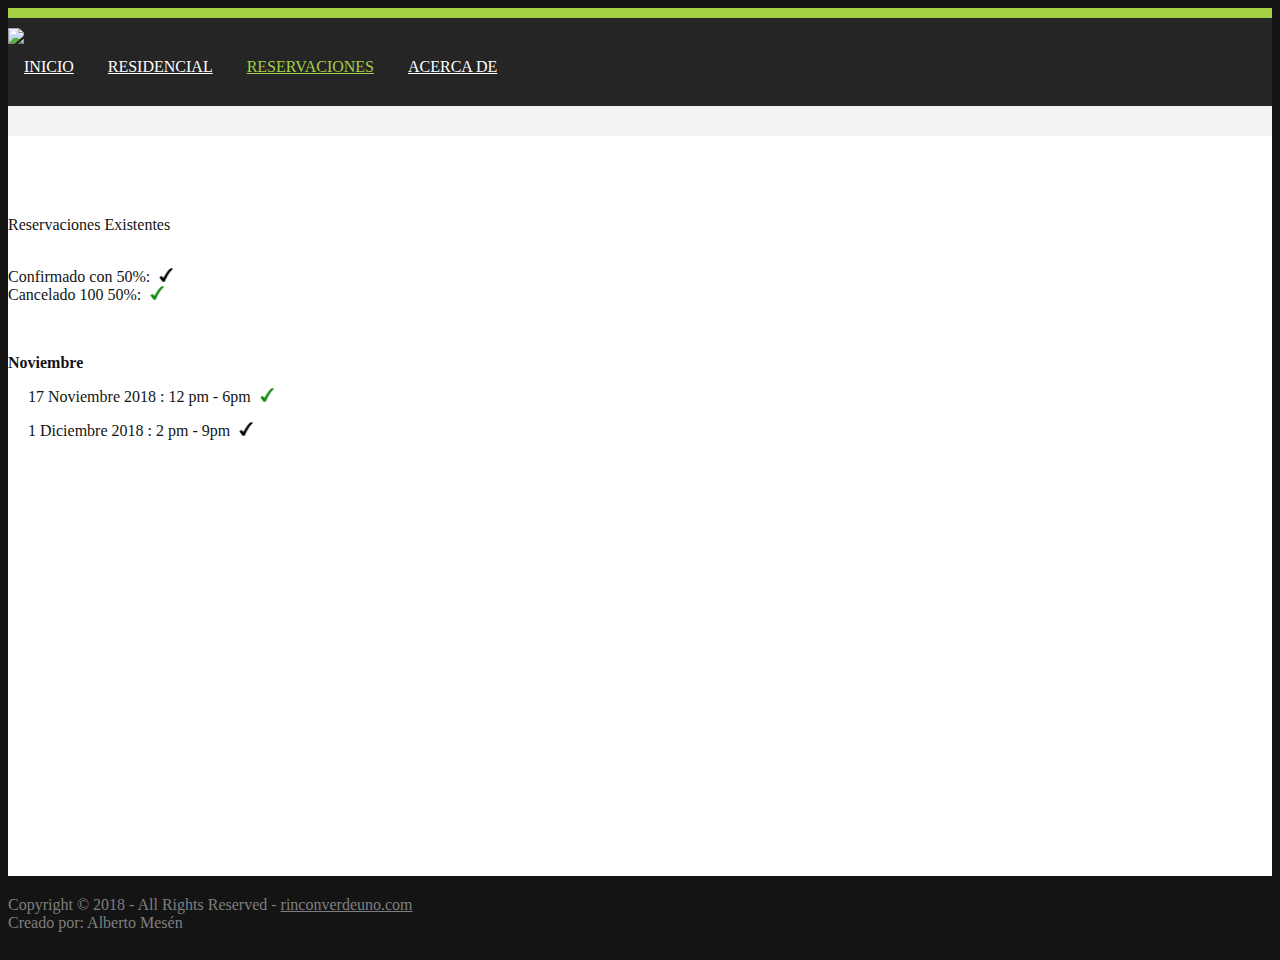
==== pages/calendario.html @ f8f438c8 "Update calendario.html" ====
<!DOCTYPE html>
<html>
<head>
<title>Calendario de Reservaciones - Rincon Verde Uno</title>
<meta charset="utf-8">
<meta name="viewport" content="width=device-width, initial-scale=1.0, maximum-scale=1.0, user-scalable=no">
 <script type="text/javascript" src="https://cdnjs.cloudflare.com/ajax/libs/jquery/2.1.1/jquery.min.js"></script>
<link href="../layout/styles/layout.css" rel="stylesheet" type="text/css" media="all">
<link href="https://unpkg.com/nanogallery2/dist/css/nanogallery2.min.css" rel="stylesheet" type="text/css">
<script type="text/javascript" src="https://unpkg.com/nanogallery2/dist/jquery.nanogallery2.min.js"></script>
</head>
<body id="top">

<!-- ################################################################################################ -->
<!-- ################################################################################################ -->
<!-- ################################################################################################ -->
<div class="wrapper row1">
  <header id="header" class="hoc clear"> 
    <!-- ################################################################################################ -->
    <div id="logo" class="">
      <img src="../images/rinconverdehorizontal.png" style="max-width: 45%;float: left; margin-bottom: 10px;"></img>
    </div>
    <!-- ################################################################################################ -->
    <nav id="mainav" class="fl_right">
      <ul class="clear">
        <li><a href="../index.html">Inicio</a></li>
        <li><a class="drop" href="#">Residencial</a>
          <ul>
		  <li>
				<a href="galeria.html">Galería</a>
			</li>
          </ul>
        </li>
		<li class="active"><a class="drop" href="#">Reservaciones</a>
          <ul>
			<li>
				<a href="https://docs.google.com/forms/d/e/1FAIpQLScjvWeencXZCK-aVqOggXbmu4cjH-6DT3CRyir3Uafxi6hLOg/viewform?c=0&w=1&usp=mail_form_link" onclick="performSyncronousRequest(); return false;">Solicitar Reservación</a>
       
			</li>
			<li class="active">
				<a href="calendario.html">Calendario de Reservaciones</a>
			</li>
          </ul>
        </li>
		<li><a class="drop" href="#">Acerca De</a>
          <ul>
            <li><a href="#">Asociación de Vecinos</a></li>
            <li><a href="#">Junta Directiva</a></li>
          </ul>
        </li>
        
      </ul>
    </nav>
    <!-- ################################################################################################ -->
  </header>
</div>
<div class="wrapper row2">
  <div id="breadcrumb" class="hoc clear"> 
  </div>
</div>
<div class="wrapper row3">
  <main class="hoc container clear"> 
	<header class="heading">Reservaciones Existentes</header>
    <!-- main body -->
    <!-- ################################################################################################ -->
    <div class="content"> 
	<br/>
	<p>
	  Confirmado con 50%: <img class='check' src='../images/black_check.png'/>
	<br/>
	  Cancelado 100 50%: <img class='check' src='../images/green_check.png'/>
	  </p>
	 <br/>
      <!-- ################################################################################################ -->
      <p style="font-weight: bold;">
	  Noviembre
	  </p>
	  <p class="fechaR">
		17 Noviembre 2018 : 12 pm - 6pm <img class='check' src='../images/green_check.png'/>
	  </p>
	  <p class="fechaR">
		1 Diciembre 2018 : 2 pm - 9pm <img class='check' src='../images/black_check.png'/>
	  </p>
      </div>
      <br/> <br/> <br/> <br/> <br/> <br/> <br/> <br/> <br/> <br/>
	  
     
    </div>
    <!-- ################################################################################################ -->
    <!-- / main body -->
    <div class="clear"></div>
  </main>
</div>


<div class="wrapper row3">
  <main class="hoc container clear"> 
   
    <div class="content">   
    </div>
    <div class="clear"></div>
  </main>
</div>


<div class="wrapper row5">
  <div id="copyright" class="hoc clear"> 
    <p class="fl_left">Copyright &copy; 2018 - All Rights Reserved - <a href="#">rinconverdeuno.com</a></p>
    <p class="fl_right">Creado por: Alberto Mesén</p>
  </div>
</div>
<a id="backtotop" href="#top"><i class="fa fa-chevron-up"></i></a>
<script src="../layout/scripts/jquery.backtotop.js"></script>
<script src="../layout/scripts/jquery.mobilemenu.js"></script>
<script src="../js/misc.js"></script>
</body>
</html>
---- layout/styles/layout.css ----
@charset "utf-8";


@import url("fontawesome-4.5.0.min.css");
@import url("framework.css");

/* Rows
--------------------------------------------------------------------------------------------------------------- */
.row0{border-top:5px solid;}
.row1, .row1 a{}
.row2, .row2 a{}
.row3, .row3 a{}
.row4, .row4 a{}
.row5, .row5 a{}
.row1{border-top:10px solid;}

/* Top Bar
--------------------------------------------------------------------------------------------------------------- */
#topbar{padding:15px 0; font-size:.8rem; text-transform:uppercase;}

#topbar *{margin:0;}
#topbar ul li{display:inline-block; margin-right:10px; padding-right:15px; border-right:1px solid;}
#topbar ul li:last-child{margin-right:0; padding-right:0; border-right:none;}
#topbar i{margin:0 5px 0 0; line-height:normal;}


/* Header
--------------------------------------------------------------------------------------------------------------- */
#header{}

#header #logo{margin-top:10px;}
#header #logo *{margin:0; padding:0; line-height:1;}
#header #logo h1{font-size:32px; font-variant:small-caps;}
#header #logo p{font-size:12px; text-transform:lowercase;}


/* Page Intro
--------------------------------------------------------------------------------------------------------------- */
#pageintro{padding:150px 0;}

#pageintro article{text-align:center;}
#pageintro article div{margin-bottom:80px;}
#pageintro article div *{margin:0; padding:0; line-height:1;}
#pageintro article div .heading{margin-bottom:50px; font-size:80px;}
#pageintro article div p:first-of-type{margin-bottom:20px; font-size:26px;}
#pageintro article div p:last-of-type{}
#pageintro article footer{}


/* Content Area
--------------------------------------------------------------------------------------------------------------- */
.container{padding:80px 0;}

/* Content */
.container .content{}

.cta{}
.cta article{display:block; position:relative; padding:0 0 0 110px; line-height:normal;}
.cta article *{margin:0; padding:0;}
.cta article .numb{display:inline-block; position:absolute; top:-10px; left:0; width:90px; overflow:hidden; line-height:1; font-size:80px; font-weight:400; letter-spacing:-10px;}
.cta article .heading{margin-bottom:10px;}

.services{}
.services article{display:block; padding:30px; border:1px solid;}
.services article *{margin:0; padding:0;}
.services article i{margin-bottom:15px;}
.services article .heading{margin-bottom:10px;}

/* Comments */
#comments ul{margin:0 0 40px 0; padding:0; list-style:none;}
#comments li{margin:0 0 10px 0; padding:15px;}
#comments .avatar{float:right; margin:0 0 10px 10px; padding:3px; border:1px solid;}
#comments address{font-weight:bold;}
#comments time{font-size:smaller;}
#comments .comcont{display:block; margin:0; padding:0;}
#comments .comcont p{margin:10px 5px 10px 0; padding:0;}

#comments form{display:block; width:100%;}
#comments input, #comments textarea{width:100%; padding:10px; border:1px solid;}
#comments textarea{overflow:auto;}
#comments div{margin-bottom:15px;}
#comments input[type="submit"], #comments input[type="reset"]{display:inline-block; width:auto; min-width:150px; margin:0; padding:8px 5px; cursor:pointer;}

/* Sidebar */
.container .sidebar{}

.sidebar .sdb_holder{margin-bottom:50px;}
.sidebar .sdb_holder:last-child{margin-bottom:0;}


/* Footer
--------------------------------------------------------------------------------------------------------------- */
#footer{padding:80px 0;}

#footer .title{margin:0 0 50px 0; padding:0; font-size:1.2rem;}

#footer .linklist li{display:block; margin-bottom:15px; padding:0 0 15px 0; border-bottom:1px solid;}
#footer .linklist li:last-child{margin:0; padding:0; border:none;}
#footer .linklist li::before, #footer .linklist li::after{display:table; content:"";}
#footer .linklist li, #footer .linklist li::after{clear:both;}

#footer .contact{}
#footer .contact.linklist li, #footer .contact.linklist li:last-child{position:relative; padding-left:40px;}
#footer .contact li *{margin:0; padding:0; line-height:1.6;}
#footer .contact li i{display:block; position:absolute; top:0; left:0; width:30px; font-size:16px; text-align:center;}


/* Copyright
--------------------------------------------------------------------------------------------------------------- */
#copyright{padding:20px 0;}
#copyright *{margin:0; padding:0;}


/* Transition Fade
--------------------------------------------------------------------------------------------------------------- */
*, *::before, *::after{transition:all .3s ease-in-out;}
#mainav form *{transition:none !important;}


/* ------------------------------------------------------------------------------------------------------------ */
/* ------------------------------------------------------------------------------------------------------------ */
/* ------------------------------------------------------------------------------------------------------------ */
/* ------------------------------------------------------------------------------------------------------------ */
/* ------------------------------------------------------------------------------------------------------------ */


/* Navigation
--------------------------------------------------------------------------------------------------------------- */
nav ul, nav ol{margin:0; padding:0; list-style:none;}

#mainav, #breadcrumb, .sidebar nav{line-height:normal;}
#mainav .drop::after, #mainav li li .drop::after, #breadcrumb li a::after, .sidebar nav a::after{position:absolute; font-family:"FontAwesome"; font-size:10px; line-height:10px;}

/* Top Navigation */
#mainav{}
#mainav ul.clear{margin-top:3px;}
#mainav ul{text-transform:uppercase;}
#mainav ul ul{z-index:9999; position:absolute; width:180px; text-transform:none;}
#mainav ul ul ul{left:180px; top:0;}
#mainav li{display:inline-block; position:relative; margin:0 15px 0 0; padding:0;}
#mainav li:last-child{margin-right:0;}
#mainav li li{width:100%; margin:0;}
#mainav li a{display:block; padding:30px 0;}
#mainav li li a{border:solid; border-width:0 0 1px 0;}
#mainav .drop{padding-left:15px;}
#mainav li li a, #mainav li li .drop{display:block; margin:0; padding:10px 15px;}
#mainav .drop::after, #mainav li li .drop::after{content:"\f0d7";}
#mainav .drop::after{top:35px; left:5px;}
#mainav li li .drop::after{top:15px; left:5px;}
#mainav ul ul{visibility:hidden; opacity:0; margin-top:-25px;}
#mainav ul li:hover > ul{visibility:visible; opacity:1;}

#mainav form{display:none; margin:0; padding:0;}
#mainav form select, #mainav form select option{display:block; cursor:pointer; outline:none;}
#mainav form select{width:100%; padding:5px; border:none;}
#mainav form select option{margin:5px; padding:0; border:none;}

/* Breadcrumb */
#breadcrumb{padding:15px 0;}
#breadcrumb ul{margin:0; padding:0; list-style:none; text-transform:uppercase;}
#breadcrumb li{display:inline-block; margin:0 6px 0 0; padding:0;}
#breadcrumb li a{display:block; position:relative; margin:0; padding:0 12px 0 0; font-size:12px;}
#breadcrumb li a::after{top:3px; right:0; content:"\f101";}
#breadcrumb li:last-child a{margin:0; padding:0;}
#breadcrumb li:last-child a::after{display:none;}

/* Sidebar Navigation */
.sidebar nav{display:block; width:100%;}
.sidebar nav li{margin:0 0 3px 0; padding:0;}
.sidebar nav a{display:block; position:relative; margin:0; padding:5px 10px 5px 15px; text-decoration:none; border:solid; border-width:0 0 1px 0;}
.sidebar nav a::after{top:9px; left:5px; content:"\f101";}
.sidebar nav ul ul a{padding-left:35px;}
.sidebar nav ul ul a::after{left:25px;}
.sidebar nav ul ul ul a{padding-left:55px;}
.sidebar nav ul ul ul a::after{left:45px;}

/* Pagination */
.pagination{display:block; width:100%; text-align:center; clear:both;}
.pagination li{display:inline-block; margin:0 2px 0 0;}
.pagination li:last-child{margin-right:0;}
.pagination a, .pagination strong{display:block; padding:8px 11px; border:1px solid; background-clip:padding-box; font-weight:normal;}

/* Back to Top */
#backtotop{z-index:999; display:inline-block; position:fixed; visibility:hidden; bottom:20px; right:20px; width:36px; height:36px; line-height:36px; font-size:16px; text-align:center; opacity:.2;}
#backtotop i{display:block; width:100%; height:100%; line-height:inherit;}
#backtotop.visible{visibility:visible; opacity:.5;}
#backtotop:hover{opacity:1;}


/* Tables
--------------------------------------------------------------------------------------------------------------- */
table, th, td{border:1px solid; border-collapse:collapse; vertical-align:top;}
table, th{table-layout:auto;}
table{width:100%; margin-bottom:15px;}
th, td{padding:5px 8px;}
td{border-width:0 1px;}


/* Gallery
--------------------------------------------------------------------------------------------------------------- */
#gallery{display:block; width:100%; margin-bottom:50px;}
#gallery figure figcaption{display:block; width:100%; clear:both;}
#gallery li{margin-bottom:30px;}


/* Font Awesome Social Icons
--------------------------------------------------------------------------------------------------------------- */
.faico{margin:0; padding:0; list-style:none;}
.faico li{display:inline-block; margin:8px 5px 0 0; padding:0; line-height:normal;}
.faico li:last-child{margin-right:0;}
.faico a{display:inline-block; width:36px; height:36px; line-height:36px; font-size:18px; text-align:center;}

.faico a{color:#050505; background-color:#A3D044;}
.faico a:hover{color:#FFFFFF;}

.faicon-dribble:hover{background-color:#EA4C89;}
.faicon-facebook:hover{background-color:#3B5998;}
.faicon-google-plus:hover{background-color:#DB4A39;}
.faicon-linkedin:hover{background-color:#0E76A8;}
.faicon-twitter:hover{background-color:#00ACEE;}
.faicon-vk:hover{background-color:#4E658E;}


/* ------------------------------------------------------------------------------------------------------------ */
/* ------------------------------------------------------------------------------------------------------------ */
/* ------------------------------------------------------------------------------------------------------------ */
/* ------------------------------------------------------------------------------------------------------------ */
/* ------------------------------------------------------------------------------------------------------------ */


/* Colours
--------------------------------------------------------------------------------------------------------------- */
body{color:#FFFFFF; background-color:#141414;}
a{color:#A3D044;}
a:active, a:focus{background:transparent;}/* IE10 + 11 Bugfix - prevents grey background */
hr, .borderedbox{border-color:#D7D7D7;}
label span{color:#FF0000; background-color:inherit;}
input:focus, textarea:focus, *:required:focus{border-color:#A3D044;}
.overlay{color:#FFFFFF; background-color:inherit;}
.overlay::after{color:inherit; background-color:rgba(0,0,0,.55); background-image:url("[data-uri]");}

.btn, .btn.inverse:hover{color:#FFFFFF; background-color:#A3D044; border-color:#A3D044;}
.btn:hover, .btn.inverse{color:inherit; background-color:transparent; border-color:inherit;}


/* Rows */
.row0, .row0 a{color:#7F7F7F; background-color:#141414;}
.row1{border-color:#A3D044;}
.row1{color:#FFFFFF; background-color:#252525;}
.row2{color:#141414; background-color:#F3F3F3;}
.row3{color:#141414; background-color:#FFFFFF;}
.row4{color:#7F7F7F; background-color:#252525;}
.row5, .row5 a{color:#7F7F7F; background-color:#141414;}


/* Top Bar */
#topbar ul li{border-color:rgba(255,255,255,.2);}
#topbar div:first-of-type li:first-child a{color:#A3D044;}


/* Header */
#header #logo h1 a{color:inherit; background-color:inherit;}


/* Content Area */
.cta article .heading a{color:inherit;}
.cta article:hover .heading a{color:#A3D044;}
.cta article .numb{color:rgba(0,0,0,.1);}
.cta article:hover .numb{text-shadow:1px 1px rgba(0,0,0,.8);}

.services article{border-color:#D7D7D7;}
.services article:hover{color:#FFFFFF; background-color:#A3D044; border-color:#A3D044; box-shadow:5px 5px 0px rgba(0,0,0,.2);}
.services article:hover a{color:inherit; text-shadow:1px 1px rgba(0,0,0,.4);}


/* Footer */
#footer .title{color:#FFFFFF;}
#footer .linklist li{border-color:#414141;}


/* Navigation */
#mainav li a{color:inherit;}
#mainav .active a, #mainav a:hover, #mainav li:hover > a{color:#A3D044;}
#mainav li li a, #mainav .active li a{color:#FFFFFF; background-color:rgba(0,0,0,.8); border-color:rgba(0,0,0,.6);}
#mainav li li:hover > a, #mainav .active .active > a{color:#FFFFFF; background-color:#A3D044;}
#mainav form select{color:#FFFFFF; background-color:#141414;}

#breadcrumb a{color:inherit; background-color:inherit;}
#breadcrumb li:last-child a{color:#A3D044;}

.container .sidebar nav a{color:inherit; border-color:#D7D7D7;}
.container .sidebar nav a:hover{color:#A3D044;}

.pagination a, .pagination strong{border-color:#D7D7D7;}
.pagination .current *{color:#FFFFFF; background-color:#A3D044;}

#backtotop{color:#FFFFFF; background-color:#A3D044;}


/* Tables + Comments */
table, th, td, #comments .avatar, #comments input, #comments textarea{border-color:#D7D7D7;}
#comments input:focus, #comments textarea:focus, #comments *:required:focus{border-color:#A3D044;}
th{color:#FFFFFF; background-color:#373737;}
tr, #comments li, #comments input[type="submit"], #comments input[type="reset"]{color:inherit; background-color:#FBFBFB;}
tr:nth-child(even), #comments li:nth-child(even){color:inherit; background-color:#F7F7F7;}
table a, #comments a{background-color:inherit;}


/* ------------------------------------------------------------------------------------------------------------ */
/* ------------------------------------------------------------------------------------------------------------ */
/* ------------------------------------------------------------------------------------------------------------ */
/* ------------------------------------------------------------------------------------------------------------ */
/* ------------------------------------------------------------------------------------------------------------ */


/* Media Queries
--------------------------------------------------------------------------------------------------------------- */
@-ms-viewport{width:device-width;}


/* Max Wrapper Width - Laptop, Desktop etc.
--------------------------------------------------------------------------------------------------------------- */
@media screen and (min-width:978px){
	.hoc{max-width:978px;}
}


/* Mobile Devices
--------------------------------------------------------------------------------------------------------------- */
@media screen and (max-width:900px){
	.hoc{max-width:90%;}

	#topbar{}

	#header{padding:30px 0;}
	#header #logo{margin:0;}

	#mainav{}
	#mainav ul{display:none;}
	#mainav form{display:block; margin-top:8px;}

	#breadcrumb{}

	.container{}
	#comments input[type="reset"]{margin-top:10px;}
	.pagination li{display:inline-block; margin:0 5px 5px 0;}

	#footer{}

	#copyright{}
	#copyright p:first-of-type{margin-bottom:10px;}
}


@media screen and (max-width:750px){
	.imgl, .imgr{display:inline-block; float:none; margin:0 0 10px 0;}
	.fl_left, .fl_right{display:block; float:none;}
	.one_half, .one_third, .two_third, .one_quarter, .two_quarter, .three_quarter{display:block; float:none; width:auto; margin:0 0 30px 0; padding:0;}

	#topbar{padding-top:15px; text-align:center;}
	#topbar ul{margin:0 0 15px 0; line-height:normal;}

	#header{text-align:center;}
	#header #logo{margin:0 0 30px 0;}

	#mainav form{margin-top:0;}

	#pageintro article div .heading{margin-bottom:30px; font-size:38px;}
	#pageintro article div p:first-of-type{margin-bottom:20px; font-size:18px;}

	.container, #footer{padding-bottom:50px;}/* Not neccessary - just looks better */
}


@media screen and (max-width:450px){
	#topbar ul li{margin-bottom:2px; padding-right:0; border-right:none;}
}


/* Other
--------------------------------------------------------------------------------------------------------------- */

.fechaR {
	margin-left: 20px;
}

.check {
	margin-left: 5px;
	margin-top: -5px;
	width: 14px;
	height: 14px;
}





















@media screen and (max-width:650px){
	.scrollable{display:block; width:100%; margin:0 0 30px 0; padding:0 0 15px 0; overflow:auto; overflow-x:scroll;}
	.scrollable table{margin:0; padding:0; white-space:nowrap;}

	.inline li{display:block; margin-bottom:10px;}
	.pushright li{margin-right:0;}

	.font-x2{font-size:1.4rem;}
	.font-x3{font-size:1.6rem;}
}
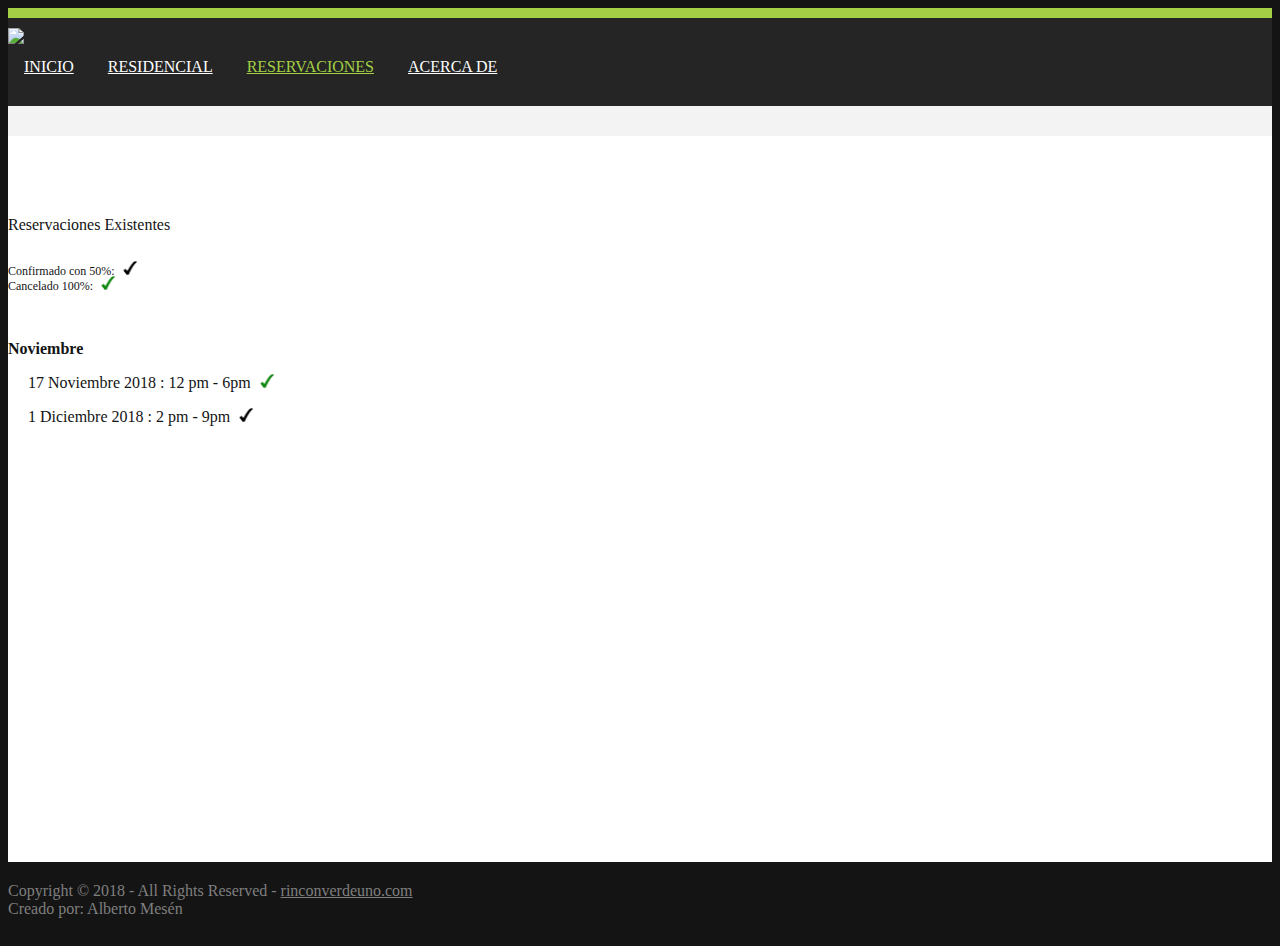
==== commit 7dd04897: "Update calendario.html" ====
--- a/pages/calendario.html
+++ b/pages/calendario.html
@@ -65,10 +65,10 @@
     <!-- ################################################################################################ -->
     <div class="content"> 
 	<br/>
-	<p>
+	<p style='font-size:12px;'>
 	  Confirmado con 50%: <img class='check' src='../images/black_check.png'/>
 	<br/>
-	  Cancelado 100 50%: <img class='check' src='../images/green_check.png'/>
+	  Cancelado 100%: <img class='check' src='../images/green_check.png'/>
 	  </p>
 	 <br/>
       <!-- ################################################################################################ -->
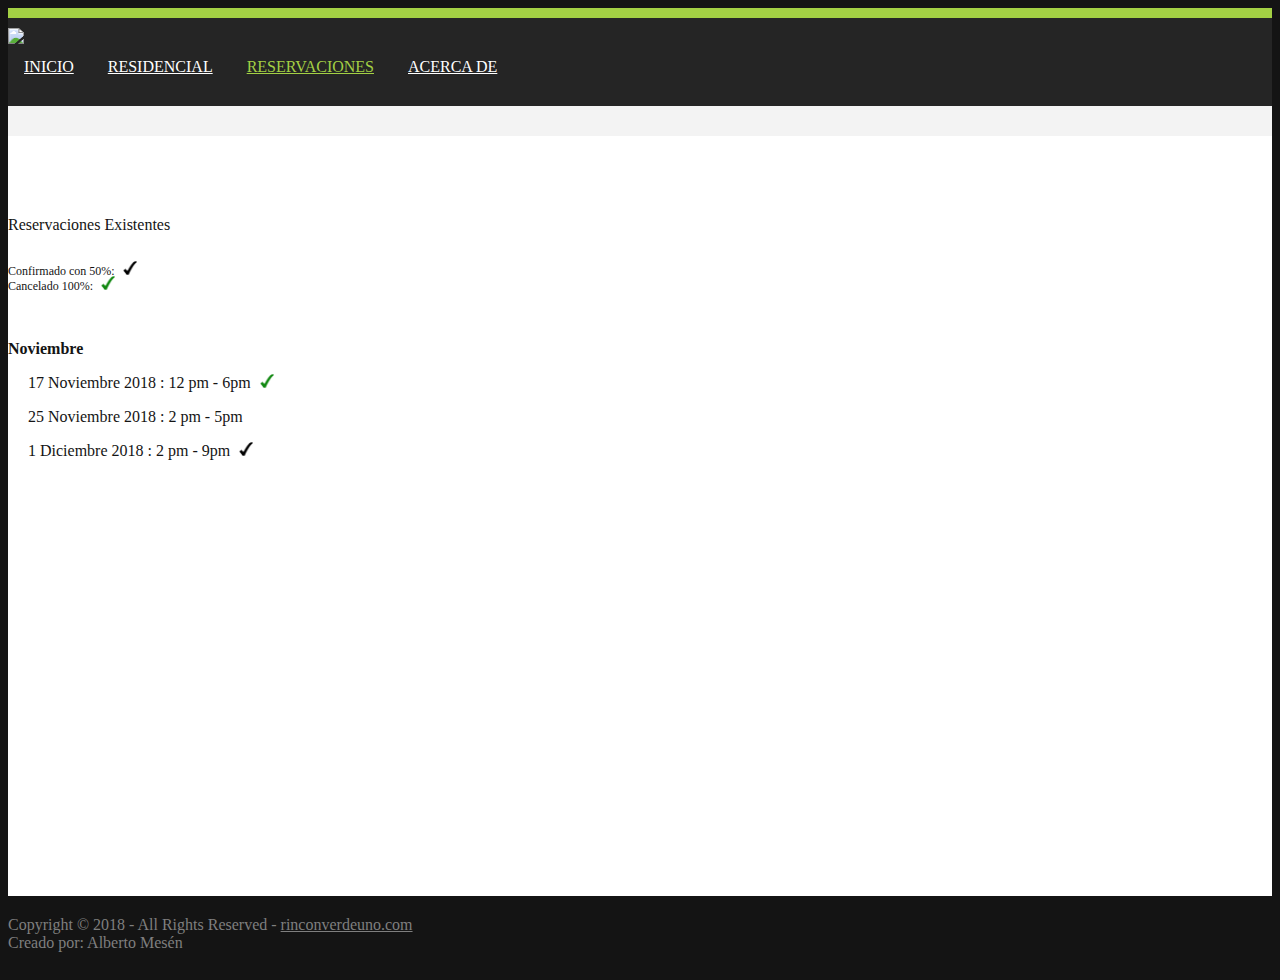
==== commit 066aa0df: "Update calendario.html" ====
--- a/pages/calendario.html
+++ b/pages/calendario.html
@@ -79,6 +79,9 @@
 		17 Noviembre 2018 : 12 pm - 6pm <img class='check' src='../images/green_check.png'/>
 	  </p>
 	  <p class="fechaR">
+		25 Noviembre 2018 : 2 pm - 5pm 
+	  </p>
+	  <p class="fechaR">
 		1 Diciembre 2018 : 2 pm - 9pm <img class='check' src='../images/black_check.png'/>
 	  </p>
       </div>
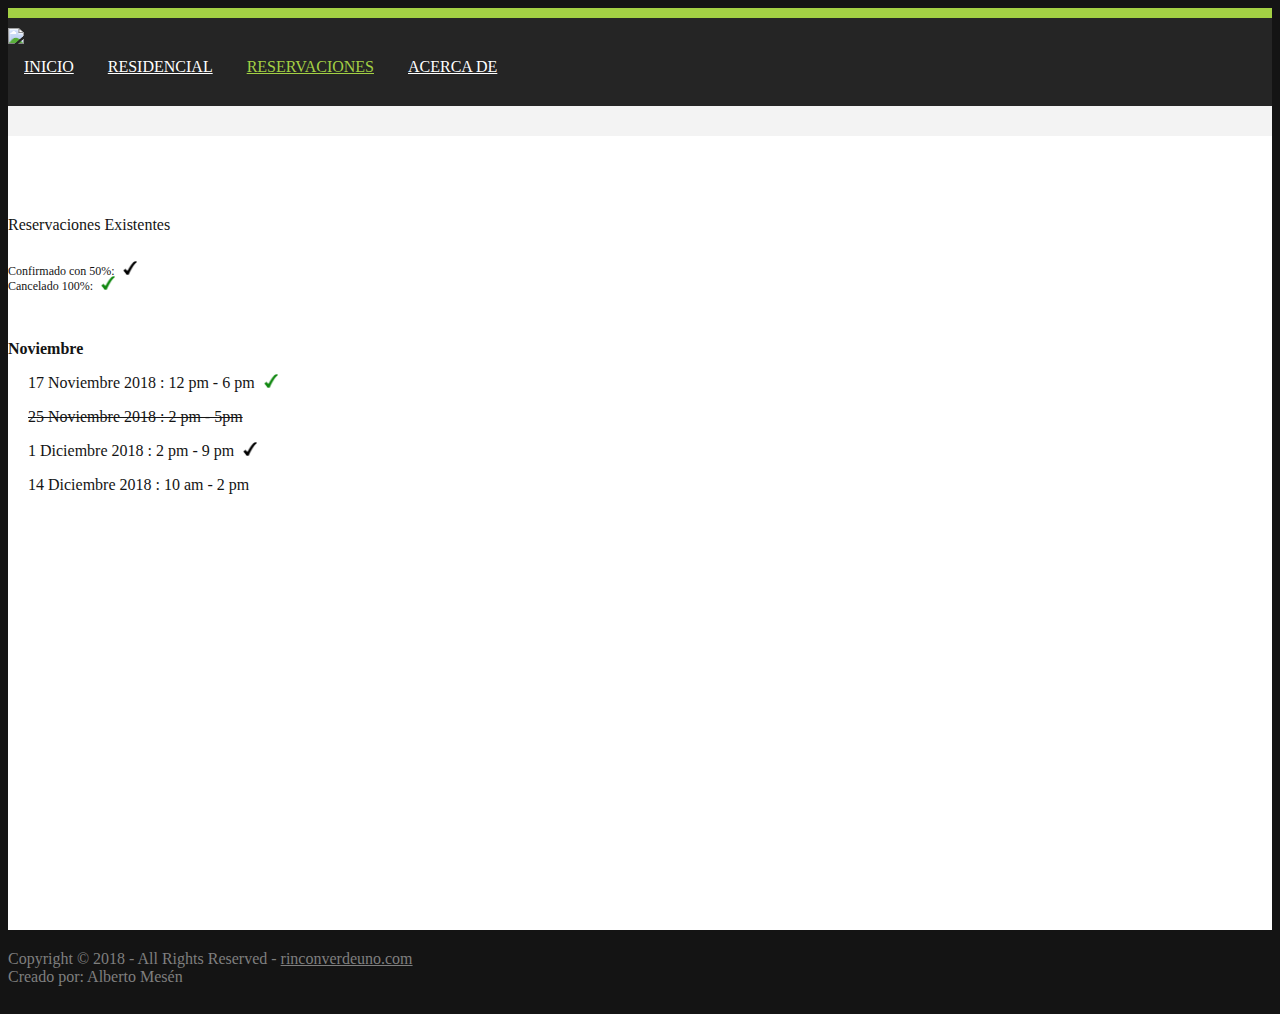
==== commit cb10b776: "Update calendario.html" ====
--- a/pages/calendario.html
+++ b/pages/calendario.html
@@ -76,13 +76,16 @@
 	  Noviembre
 	  </p>
 	  <p class="fechaR">
-		17 Noviembre 2018 : 12 pm - 6pm <img class='check' src='../images/green_check.png'/>
+		17 Noviembre 2018 : 12 pm - 6 pm <img class='check' src='../images/green_check.png'/>
 	  </p>
 	  <p class="fechaR">
-		25 Noviembre 2018 : 2 pm - 5pm 
+	  	<del>25 Noviembre 2018 : 2 pm - 5pm </del>
 	  </p>
 	  <p class="fechaR">
-		1 Diciembre 2018 : 2 pm - 9pm <img class='check' src='../images/black_check.png'/>
+		1 Diciembre 2018 : 2 pm - 9 pm <img class='check' src='../images/black_check.png'/>
+	  </p>
+          <p class="fechaR">
+		14 Diciembre 2018 : 10 am - 2 pm 
 	  </p>
       </div>
       <br/> <br/> <br/> <br/> <br/> <br/> <br/> <br/> <br/> <br/>
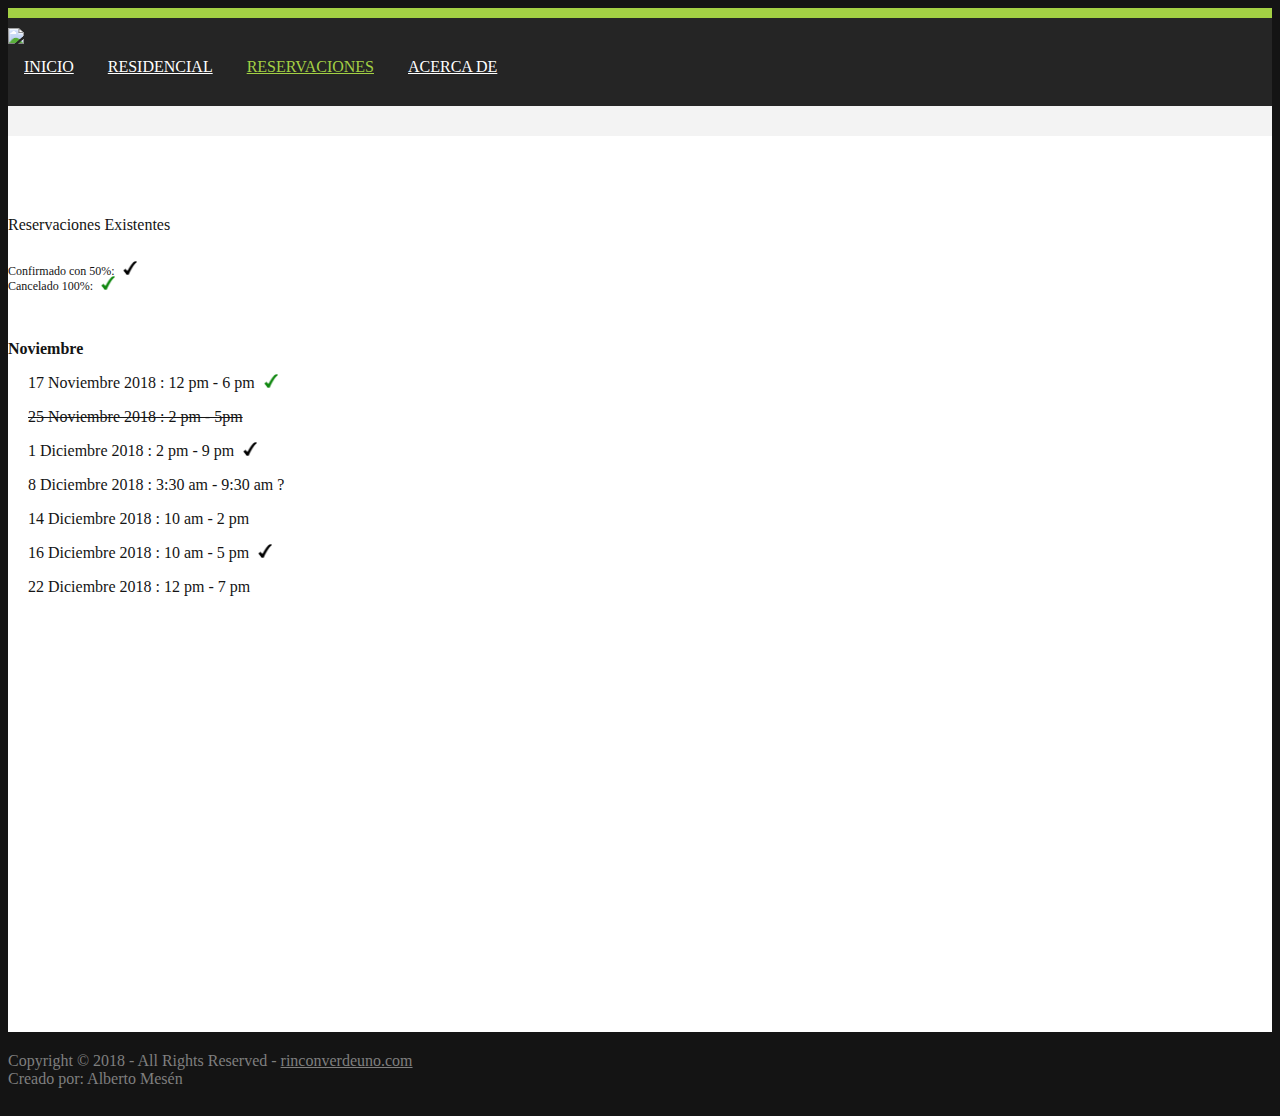
==== commit 9a193986: "Update calendario.html" ====
--- a/pages/calendario.html
+++ b/pages/calendario.html
@@ -84,8 +84,17 @@
 	  <p class="fechaR">
 		1 Diciembre 2018 : 2 pm - 9 pm <img class='check' src='../images/black_check.png'/>
 	  </p>
+	    <p class="fechaR">
+		8 Diciembre 2018 : 3:30 am - 9:30 am ?
+	  </p>
           <p class="fechaR">
 		14 Diciembre 2018 : 10 am - 2 pm 
+	  </p>
+	    <p class="fechaR">
+		16 Diciembre 2018 : 10 am - 5 pm <img class='check' src='../images/black_check.png'/>
+	  </p>
+	    <p class="fechaR">
+		22 Diciembre 2018 : 12 pm - 7 pm 
 	  </p>
       </div>
       <br/> <br/> <br/> <br/> <br/> <br/> <br/> <br/> <br/> <br/>
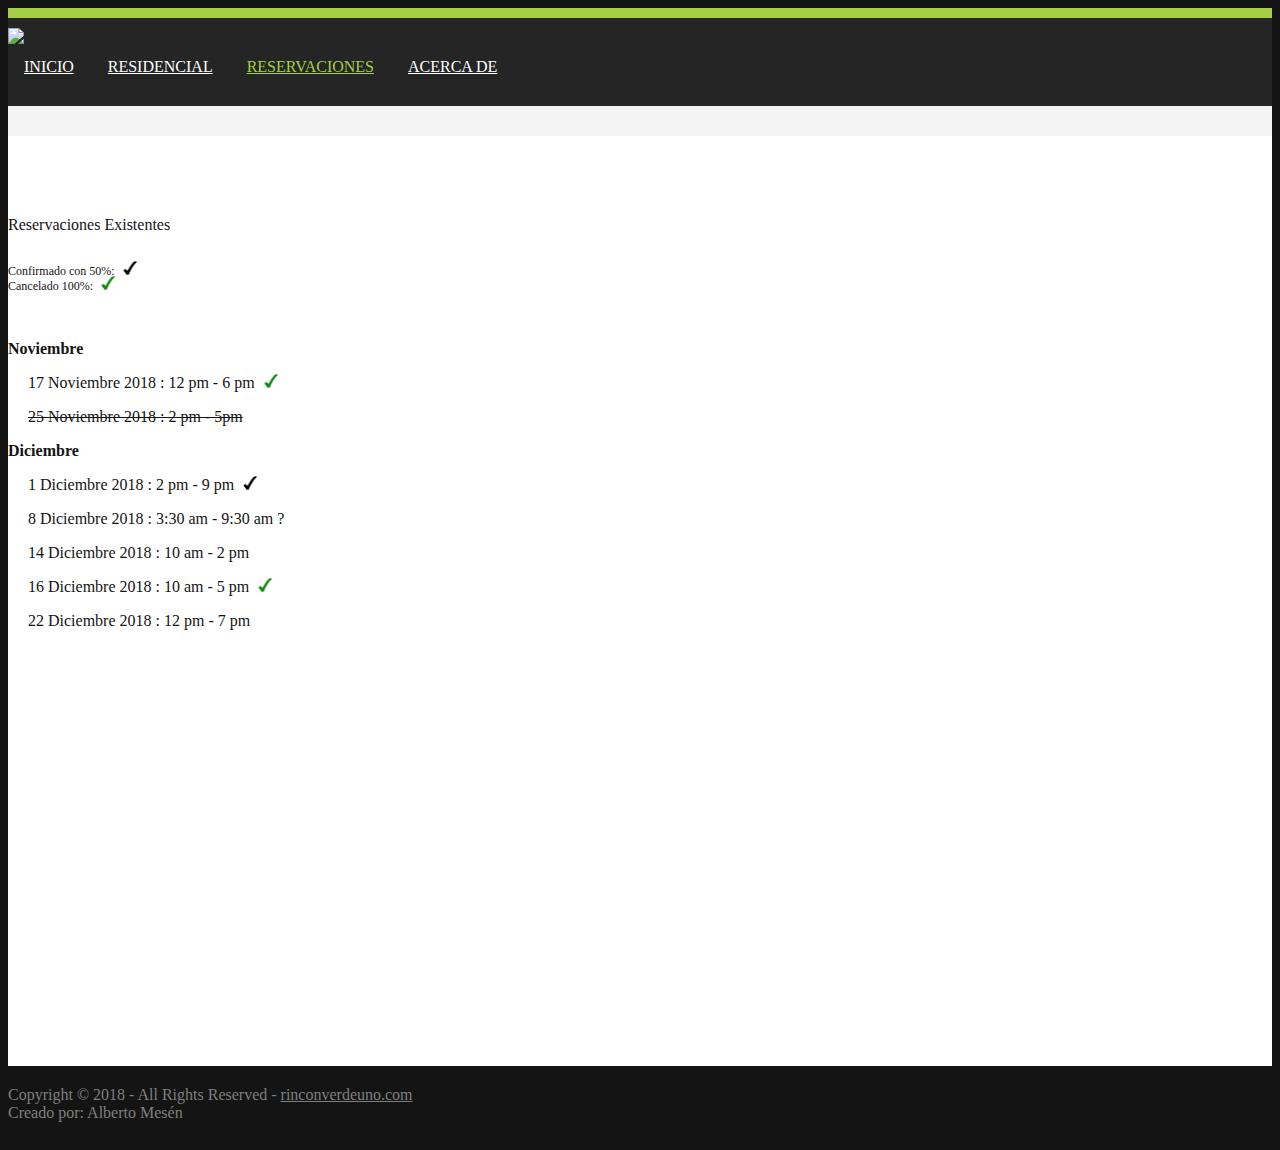
==== commit 6f8f79c9: "Update calendario.html" ====
--- a/pages/calendario.html
+++ b/pages/calendario.html
@@ -81,6 +81,11 @@
 	  <p class="fechaR">
 	  	<del>25 Noviembre 2018 : 2 pm - 5pm </del>
 	  </p>
+	    
+	    <p style="font-weight: bold;">
+	  Diciembre
+	  </p>
+	    
 	  <p class="fechaR">
 		1 Diciembre 2018 : 2 pm - 9 pm <img class='check' src='../images/black_check.png'/>
 	  </p>
@@ -91,7 +96,7 @@
 		14 Diciembre 2018 : 10 am - 2 pm 
 	  </p>
 	    <p class="fechaR">
-		16 Diciembre 2018 : 10 am - 5 pm <img class='check' src='../images/black_check.png'/>
+		16 Diciembre 2018 : 10 am - 5 pm <img class='check' src='../images/green_check.png'/>
 	  </p>
 	    <p class="fechaR">
 		22 Diciembre 2018 : 12 pm - 7 pm 
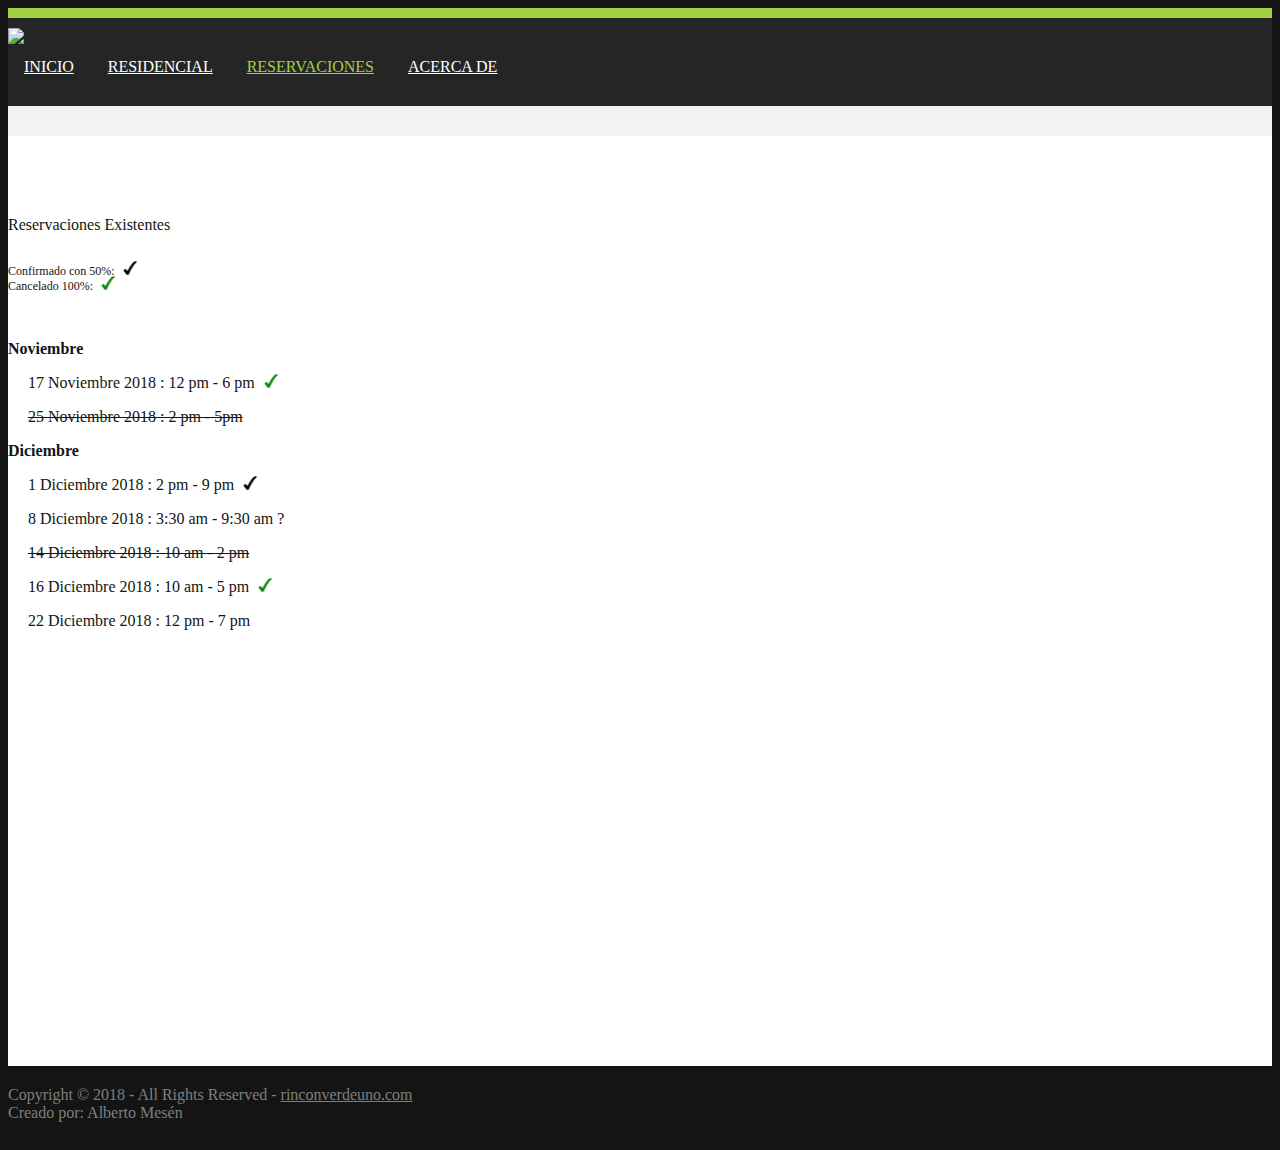
==== commit 0248f068: "Update calendario.html" ====
--- a/pages/calendario.html
+++ b/pages/calendario.html
@@ -93,7 +93,7 @@
 		8 Diciembre 2018 : 3:30 am - 9:30 am ?
 	  </p>
           <p class="fechaR">
-		14 Diciembre 2018 : 10 am - 2 pm 
+		<del>14 Diciembre 2018 : 10 am - 2 pm </del>
 	  </p>
 	    <p class="fechaR">
 		16 Diciembre 2018 : 10 am - 5 pm <img class='check' src='../images/green_check.png'/>
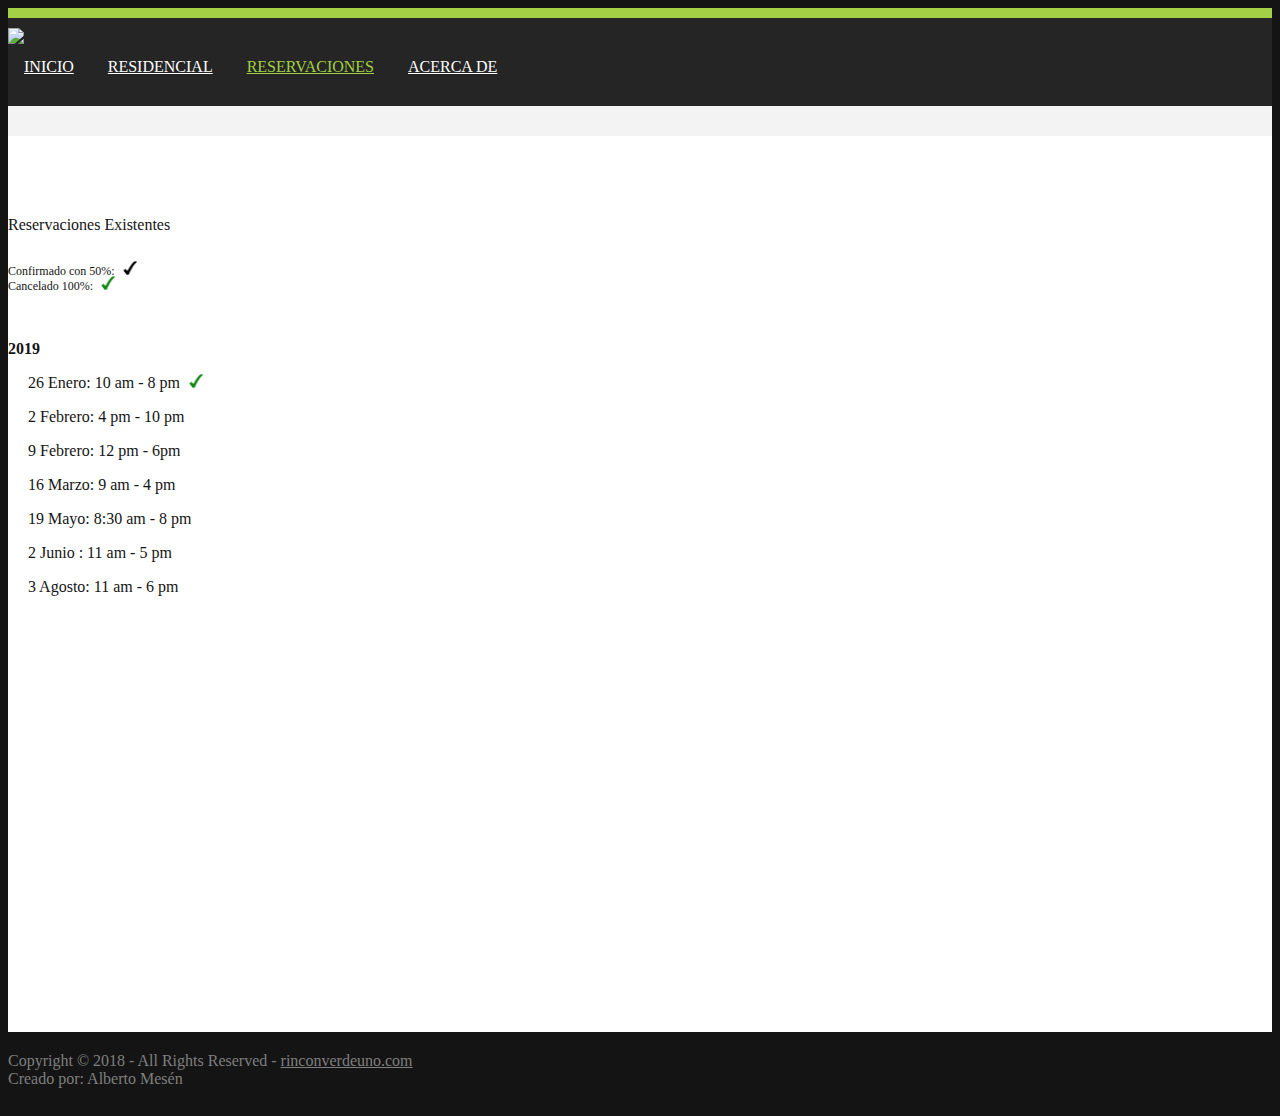
==== commit e50a55b7: "2019 reservations" ====
--- a/pages/calendario.html
+++ b/pages/calendario.html
@@ -73,33 +73,29 @@
 	 <br/>
       <!-- ################################################################################################ -->
       <p style="font-weight: bold;">
-	  Noviembre
+	  2019
 	  </p>
 	  <p class="fechaR">
-		17 Noviembre 2018 : 12 pm - 6 pm <img class='check' src='../images/green_check.png'/>
+
+		26 Enero: 10 am - 8 pm <img class='check' src='../images/green_check.png'/>
 	  </p>
 	  <p class="fechaR">
-	  	<del>25 Noviembre 2018 : 2 pm - 5pm </del>
+		2 Febrero: 4 pm - 10 pm
 	  </p>
-	    
-	    <p style="font-weight: bold;">
-	  Diciembre
+	  <p class="fechaR">
+		9 Febrero: 12 pm - 6pm
 	  </p>
-	    
 	  <p class="fechaR">
-		1 Diciembre 2018 : 2 pm - 9 pm <img class='check' src='../images/black_check.png'/>
+		16 Marzo: 9 am - 4 pm
 	  </p>
-	    <p class="fechaR">
-		8 Diciembre 2018 : 3:30 am - 9:30 am ?
+	  <p class="fechaR">
+		19 Mayo: 8:30 am - 8 pm
 	  </p>
-          <p class="fechaR">
-		<del>14 Diciembre 2018 : 10 am - 2 pm </del>
+	  <p class="fechaR">
+		2 Junio : 11 am - 5 pm
 	  </p>
-	    <p class="fechaR">
-		16 Diciembre 2018 : 10 am - 5 pm <img class='check' src='../images/green_check.png'/>
-	  </p>
-	    <p class="fechaR">
-		22 Diciembre 2018 : 12 pm - 7 pm 
+	  <p class="fechaR">
+		3 Agosto: 11 am - 6 pm
 	  </p>
       </div>
       <br/> <br/> <br/> <br/> <br/> <br/> <br/> <br/> <br/> <br/>
